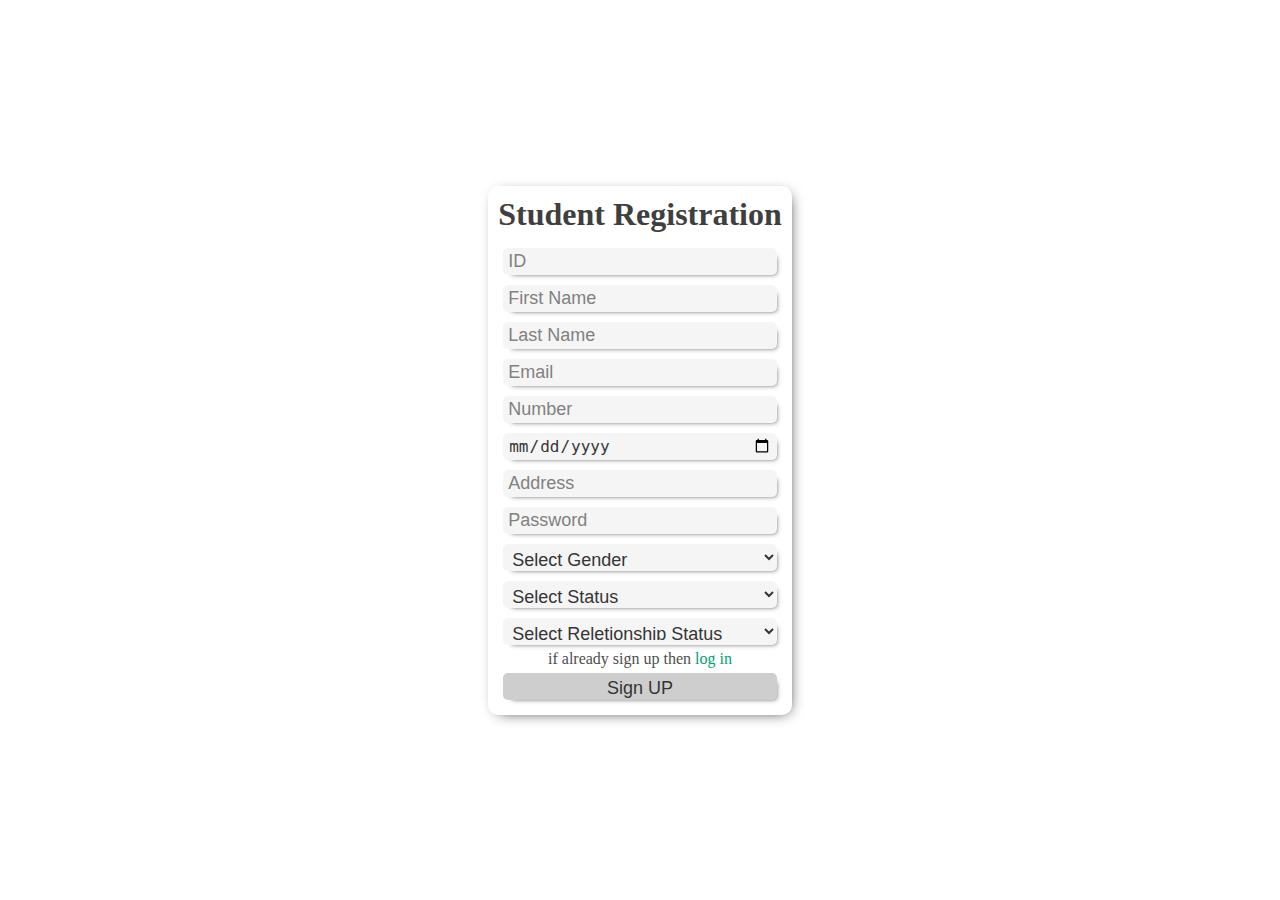
==== psn/index.html @ 7a3ee29f "Add files via upload" ====
<!DOCTYPE html>
<html lang="en">

<head>
    <meta charset="UTF-8">
    <meta http-equiv="X-UA-Compatible" content="IE=edge">
    <meta name="viewport" content="width=device-width, initial-scale=1.0">
    <link rel="stylesheet" href="css/signorlog/style.css">
    <title>Sign Up</title>
</head>

<body>
    <div class="container">
        <div class="box">

            <form action="#" method="post">
                <div class="title">
                    <h1>Student Registration</h1>
                </div>
                <input type="text" name="id" id="id" placeholder="ID" required>
                <input type="text" name="fname" id="fname" placeholder="First Name" required>
                <input type="text" name="lname" id="name" placeholder="Last Name" required>
                <input type="email" name="email" id="email" placeholder="Email" required>
                <input type="number" name="number" id="number" placeholder="Number" required>
                <input type="date" name="birth" id="birth" required>
                <input type="text" name="address" id="address" placeholder="Address" required>
                <input type="password" name="password" id="password" placeholder="Password" required>
                <select name="gender" id="gender" required>
                    <option value="" >Select Gender</option>
                    <option value="male">Male</option>
                    <option value="female">Female</option>
                </select>
                <select name="status" id="status" required>
                    <option value="" >Select Status</option>
                    <option value="Study">Study</option>
                    <option value="job">Job</option>
                </select>
                <select name="rstatus" id="rstatus" required>
                    <option value="" >Select Reletionship Status</option>
                    <option value="married">Married</option>
                    <option value="single">Single</option>
                </select>
                <p>if already sign up then <a href="login.html">log in</a> </p>
                <input type="submit" name="submit" id="submit" value="Sign UP">
            </form>
        </div>
    </div>
</body>

</html>
---- psn/css/signorlog/style.css ----
* {
  margin: 0;
  padding: 0;
  -webkit-box-sizing: border-box;
          box-sizing: border-box;
}

body {
  background: white;
}

.container {
  height: 100vh;
  display: -webkit-box;
  display: -ms-flexbox;
  display: flex;
  -webkit-box-pack: center;
      -ms-flex-pack: center;
          justify-content: center;
  -webkit-box-align: center;
      -ms-flex-align: center;
          align-items: center;
}

form {
  display: -ms-grid;
  display: grid;
  padding: 10px;
  background: white;
  border-radius: 10px;
  -webkit-box-shadow: 3px 3px 15px -7px;
          box-shadow: 3px 3px 15px -7px;
}

form .title {
  margin-bottom: 10px;
  display: -webkit-box;
  display: -ms-flexbox;
  display: flex;
  -webkit-box-pack: center;
      -ms-flex-pack: center;
          justify-content: center;
  -webkit-box-align: center;
      -ms-flex-align: center;
          align-items: center;
}

form .title h1 {
  color: #3f3f3f;
}

input::-webkit-input-placeholder {
  color: #818181;
}

input:-ms-input-placeholder {
  color: #818181;
}

input::-ms-input-placeholder {
  color: #818181;
}

input::placeholder {
  color: #818181;
}

input,
select {
  outline: none;
  font-size: large;
  border-radius: 5px;
  background: whitesmoke;
  -webkit-box-shadow: 4px 4px 5px -5px;
          box-shadow: 4px 4px 5px -5px;
  margin: 5px;
  height: 27px;
  color: #353535;
  padding: 5px;
  border: none;
}

#submit {
  background: #cecece;
}

p {
  text-align: center;
  color: #4e4e4e;
}

p a {
  text-decoration: none;
  color: #00a171;
}
/*# sourceMappingURL=style.css.map */
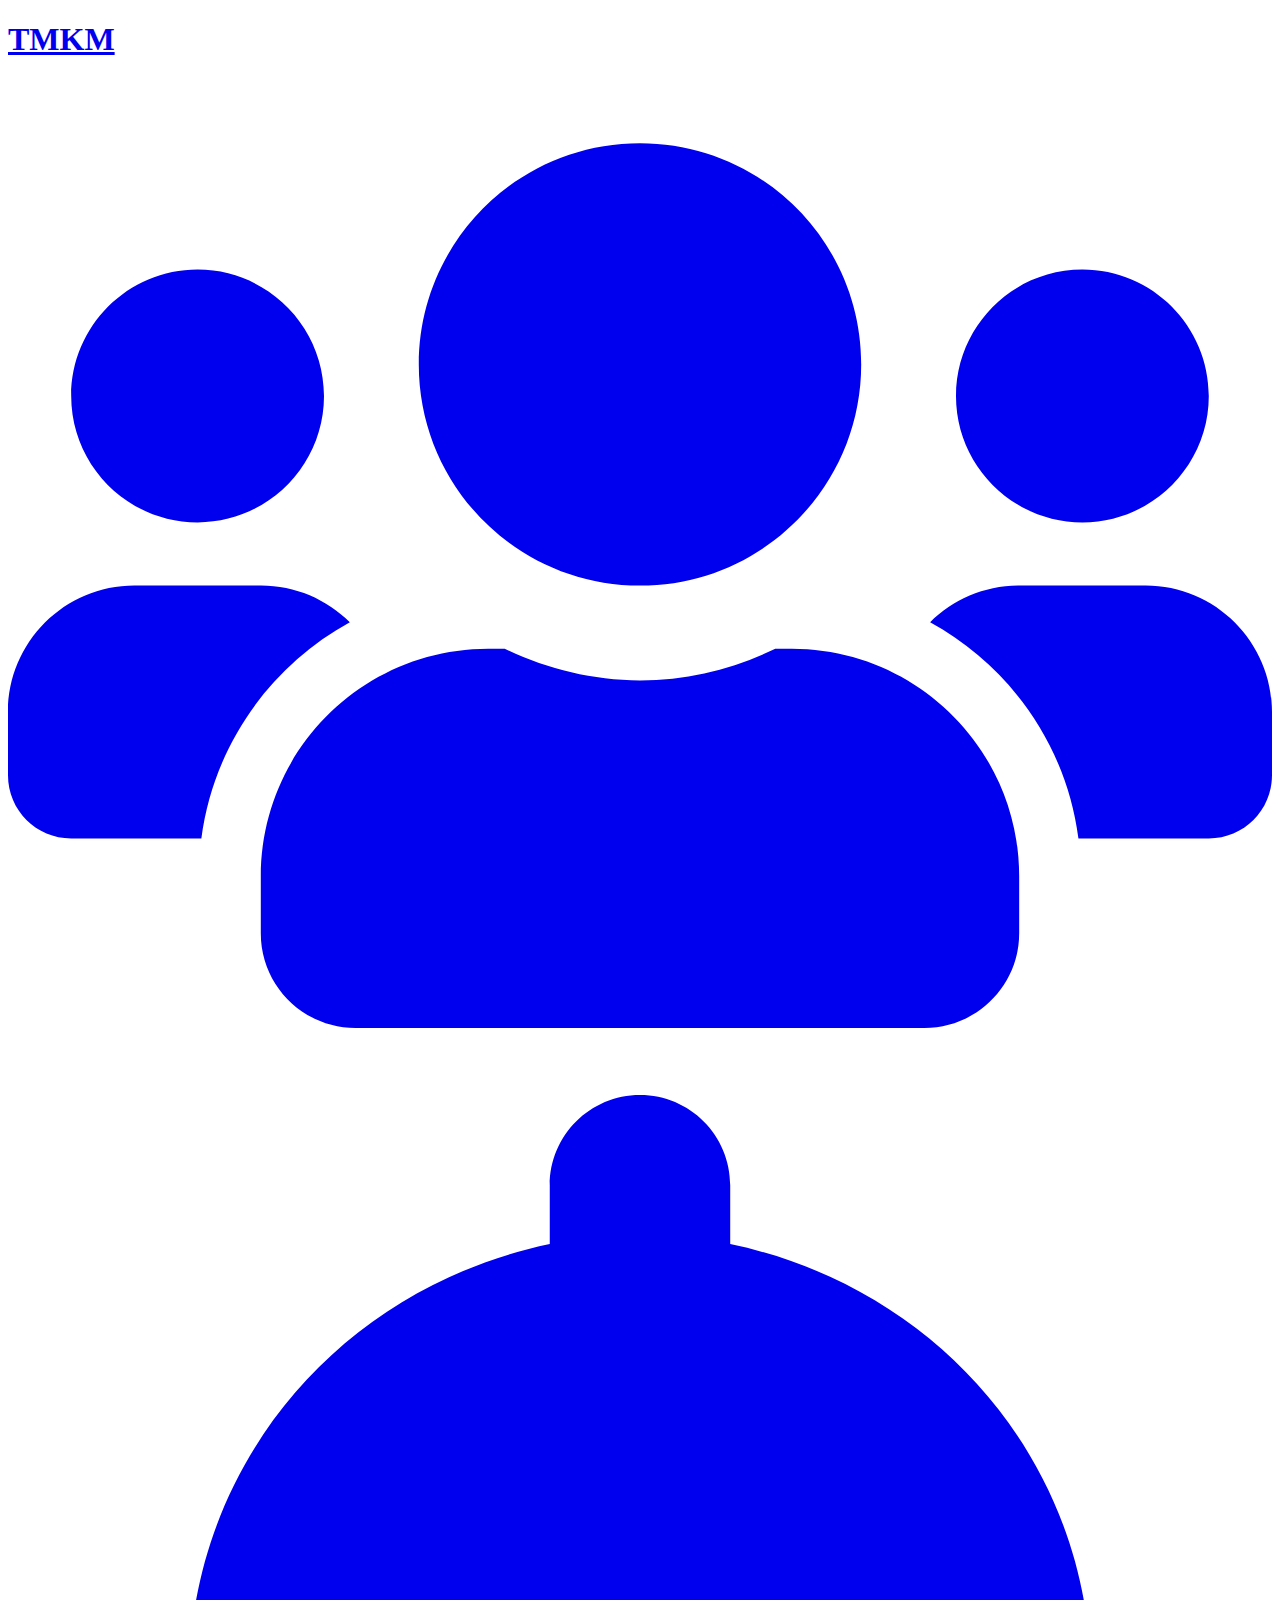
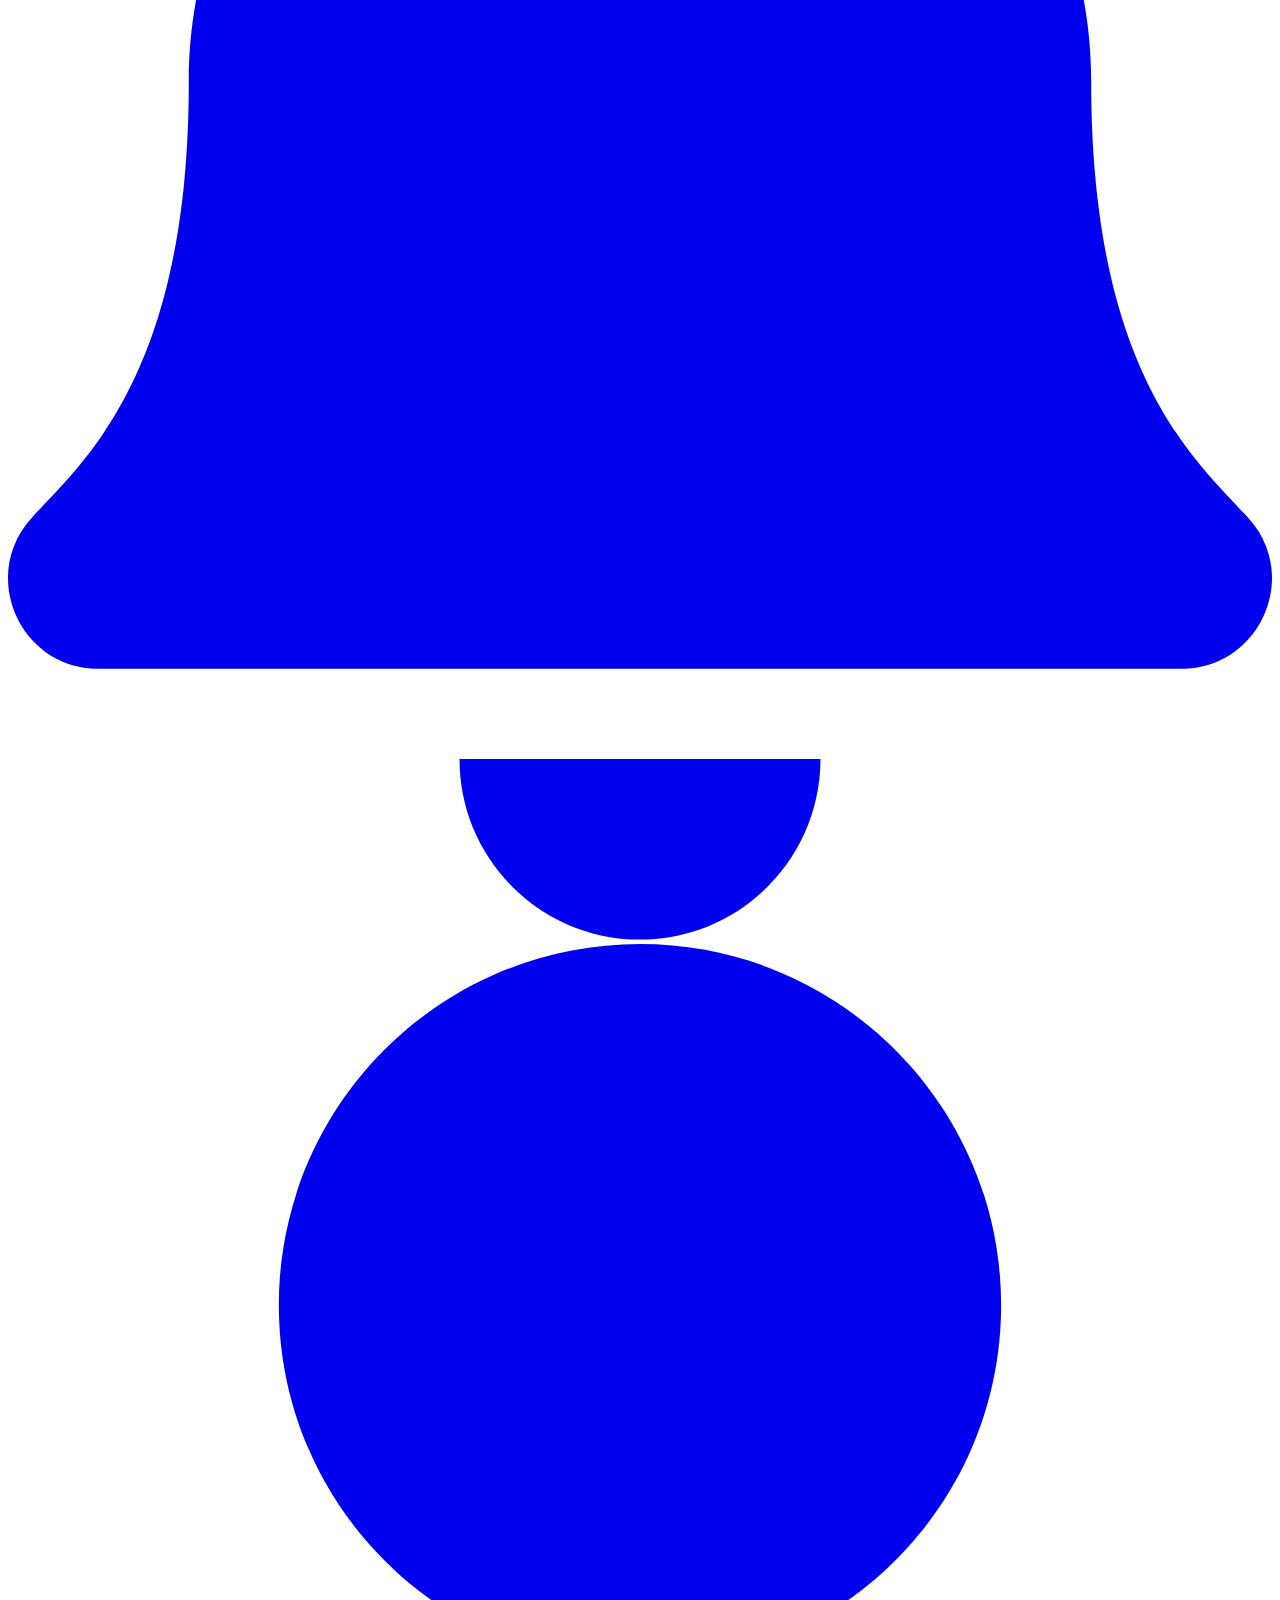
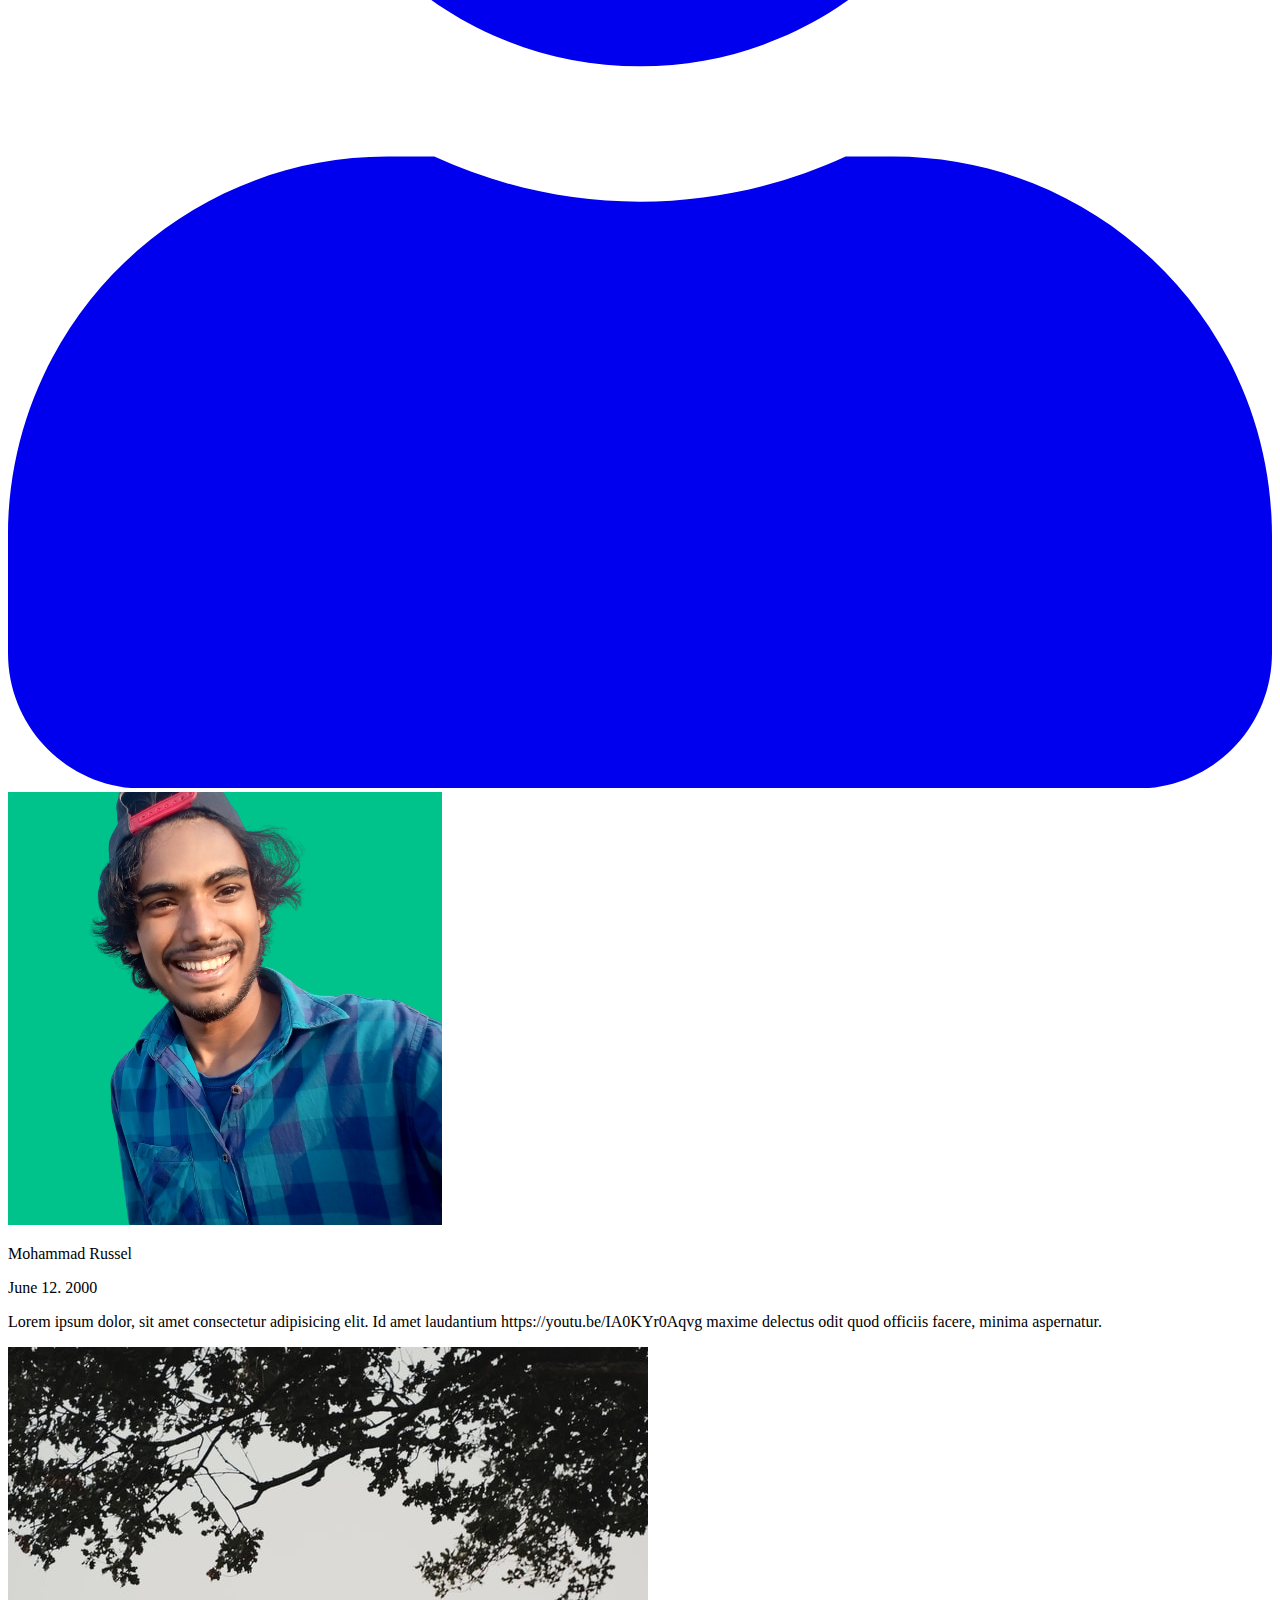
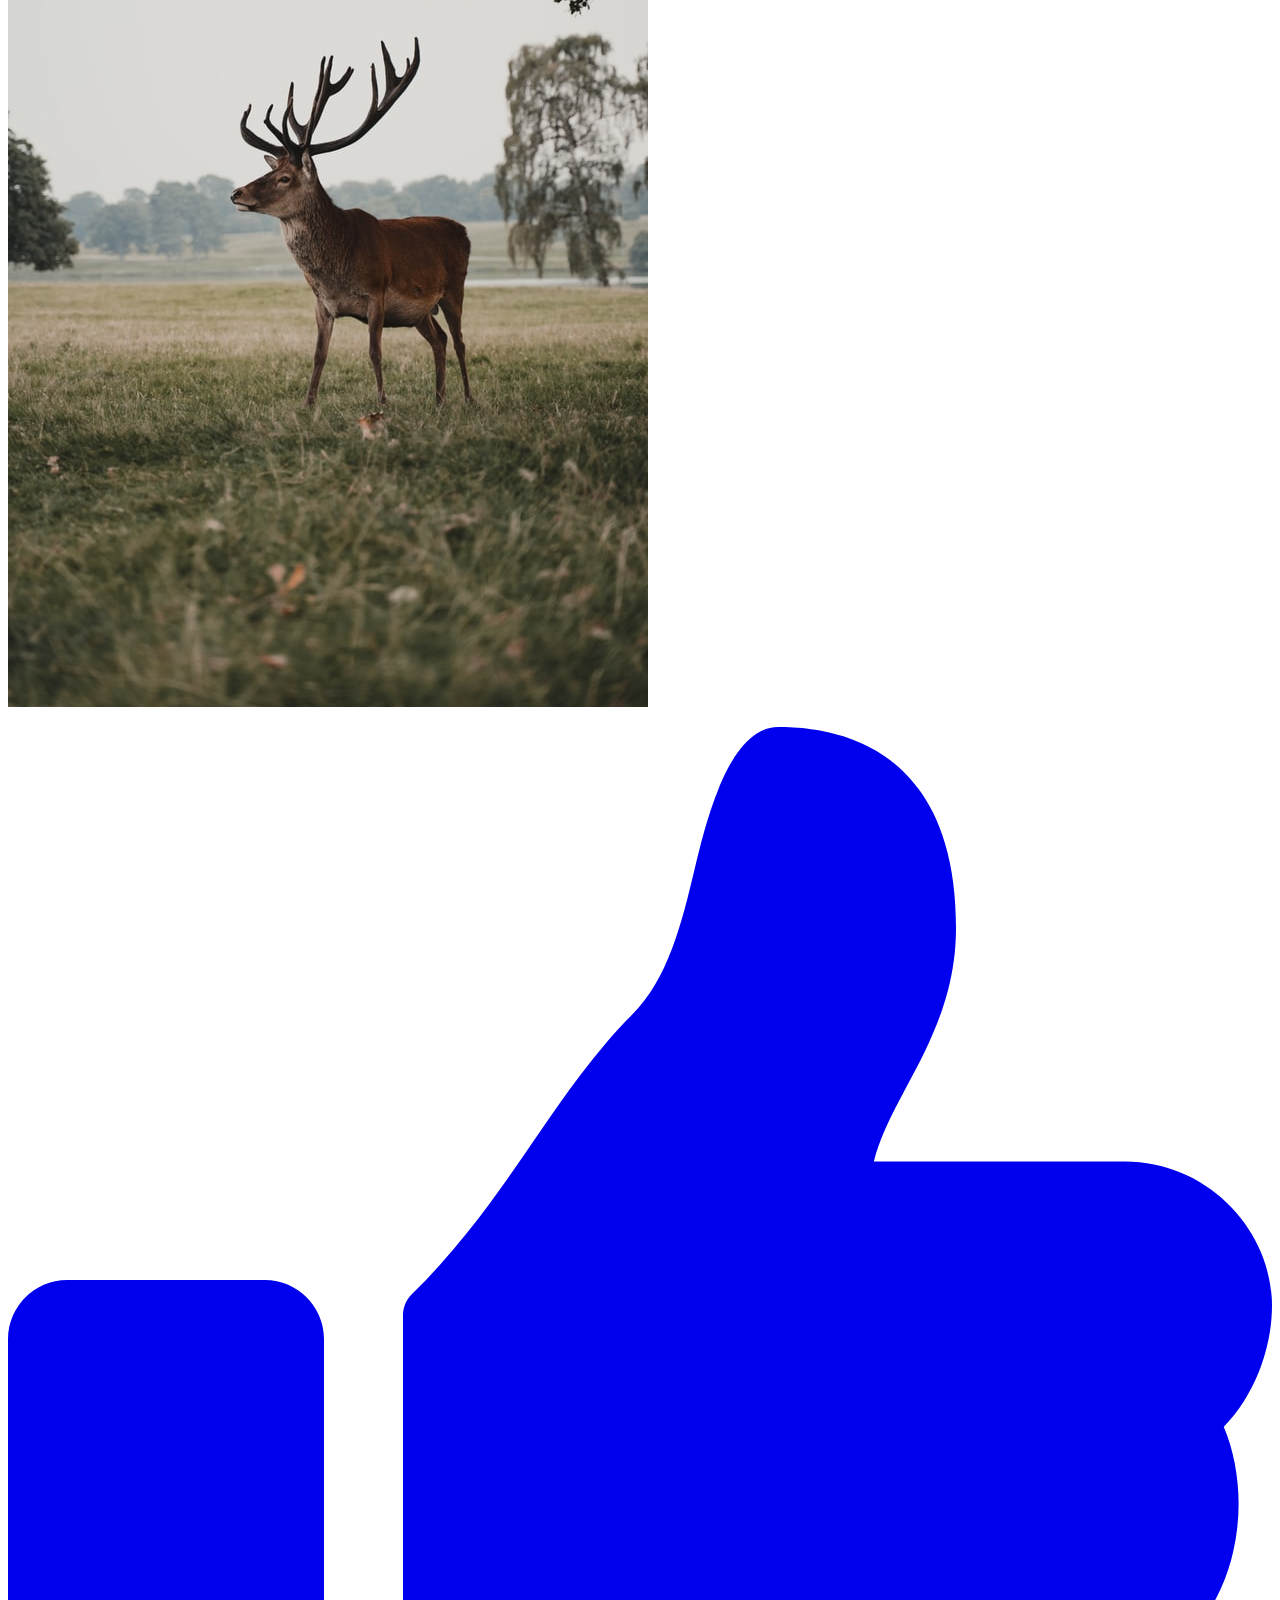
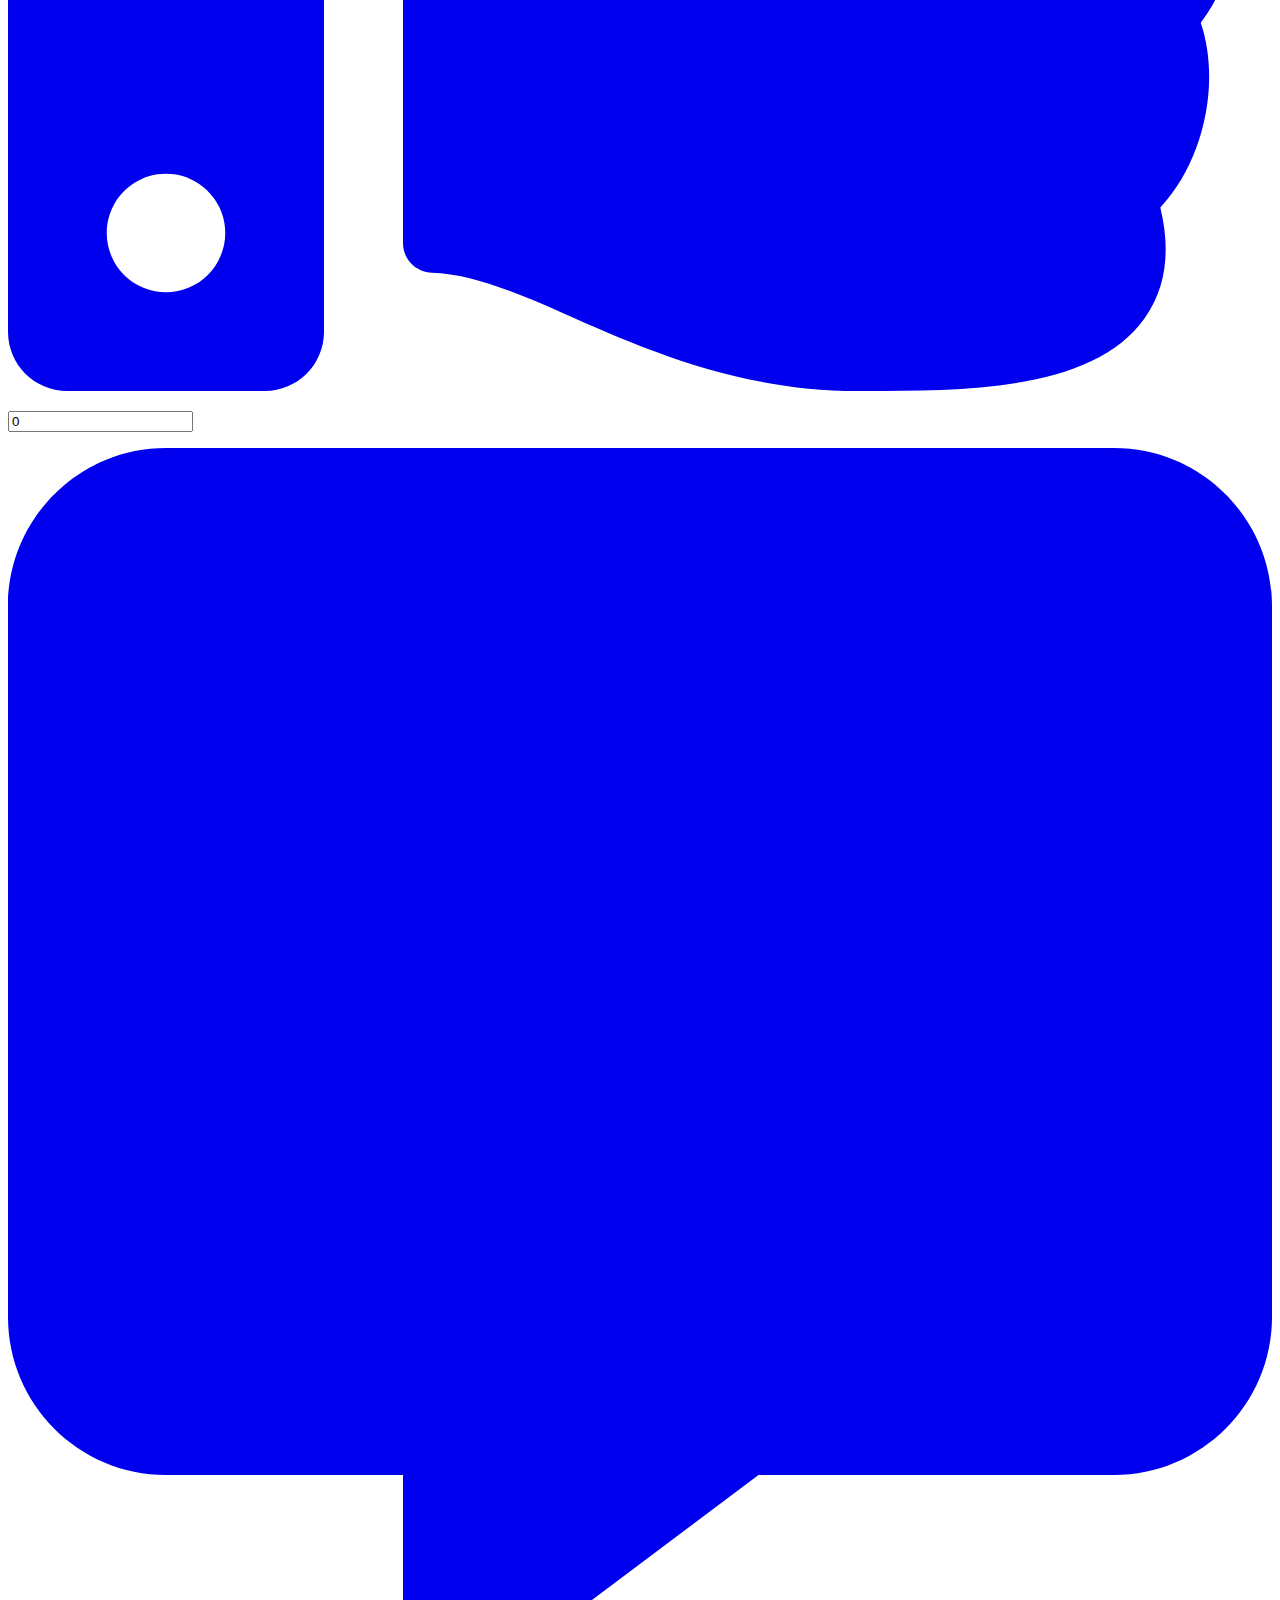
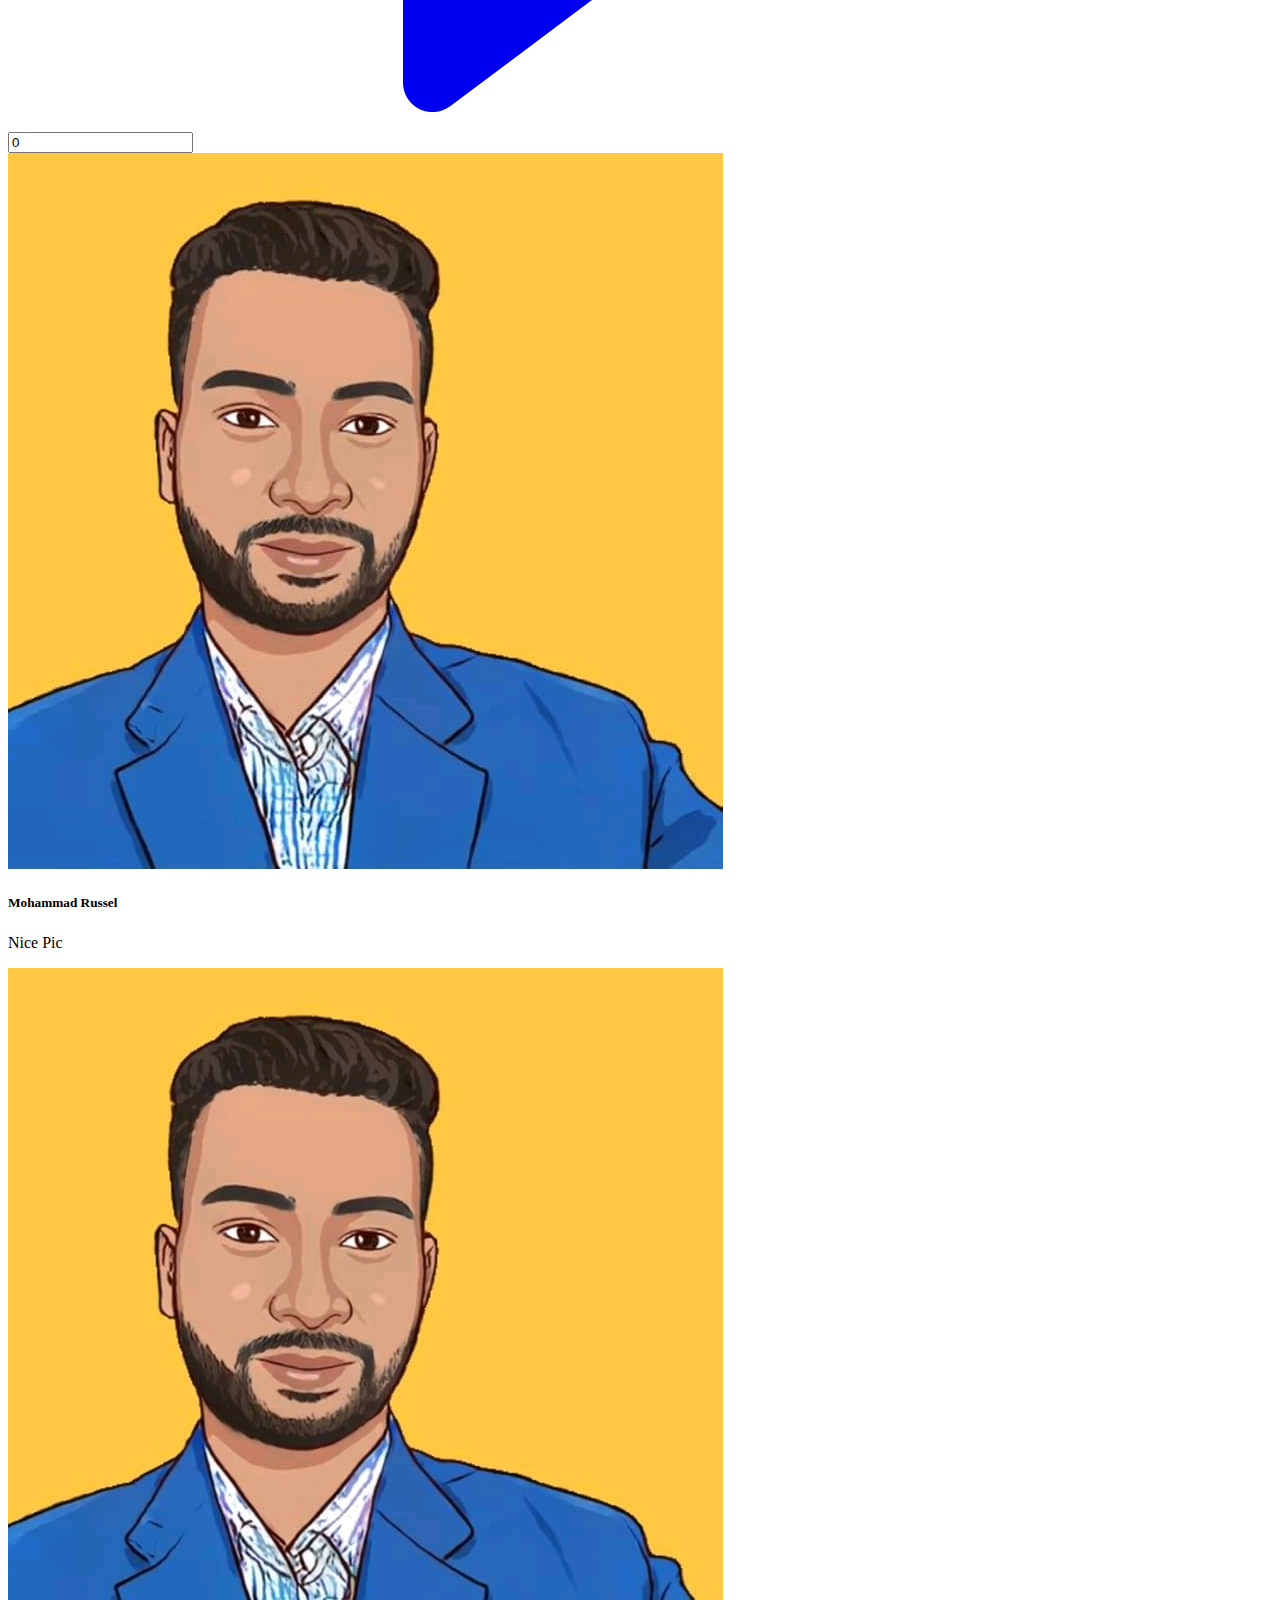
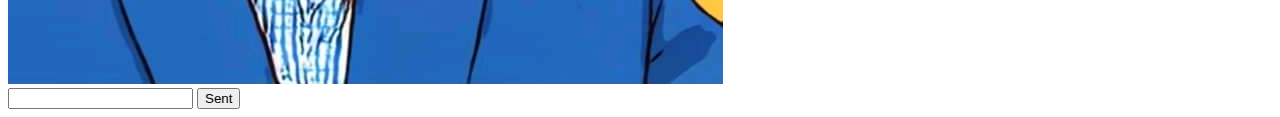
==== commit a5d057eb: "Rename homepage.html to index.html" ====
--- a/psn/index.html
+++ b/psn/index.html
@@ -5,46 +5,153 @@
     <meta charset="UTF-8">
     <meta http-equiv="X-UA-Compatible" content="IE=edge">
     <meta name="viewport" content="width=device-width, initial-scale=1.0">
-    <link rel="stylesheet" href="css/signorlog/style.css">
-    <title>Sign Up</title>
+    <title>Home Page</title>
+    <link rel="stylesheet" href="/css/homepage/style.css">
 </head>
 
 <body>
     <div class="container">
         <div class="box">
+            <header>
+                <div class="logo">
+                    <a href="homepage.html">
+                        <h1>TMKM</h1>
+                    </a>
+                </div>
 
-            <form action="#" method="post">
-                <div class="title">
-                    <h1>Student Registration</h1>
+                <div class="menu">
+                    <a href="people.html"><i>
+                        <svg aria-hidden="true" focusable="false" data-prefix="fas" data-icon="users" class="svg-inline--fa fa-users fa-w-20" role="img" xmlns="http://www.w3.org/2000/svg" viewBox="0 0 640 512"><path fill="currentColor" d="M96 224c35.3 0 64-28.7 64-64s-28.7-64-64-64-64 28.7-64 64 28.7 64 64 64zm448 0c35.3 0 64-28.7 64-64s-28.7-64-64-64-64 28.7-64 64 28.7 64 64 64zm32 32h-64c-17.6 0-33.5 7.1-45.1 18.6 40.3 22.1 68.9 62 75.1 109.4h66c17.7 0 32-14.3 32-32v-32c0-35.3-28.7-64-64-64zm-256 0c61.9 0 112-50.1 112-112S381.9 32 320 32 208 82.1 208 144s50.1 112 112 112zm76.8 32h-8.3c-20.8 10-43.9 16-68.5 16s-47.6-6-68.5-16h-8.3C179.6 288 128 339.6 128 403.2V432c0 26.5 21.5 48 48 48h288c26.5 0 48-21.5 48-48v-28.8c0-63.6-51.6-115.2-115.2-115.2zm-223.7-13.4C161.5 263.1 145.6 256 128 256H64c-35.3 0-64 28.7-64 64v32c0 17.7 14.3 32 32 32h65.9c6.3-47.4 34.9-87.3 75.2-109.4z"></path></svg>
+                    </i></a>
+                    <a href="notify.html"><i>
+                        <svg aria-hidden="true" focusable="false" data-prefix="fas" data-icon="bell" class="svg-inline--fa fa-bell fa-w-14" role="img" xmlns="http://www.w3.org/2000/svg" viewBox="0 0 448 512"><path fill="currentColor" d="M224 512c35.32 0 63.97-28.65 63.97-64H160.03c0 35.35 28.65 64 63.97 64zm215.39-149.71c-19.32-20.76-55.47-51.99-55.47-154.29 0-77.7-54.48-139.9-127.94-155.16V32c0-17.67-14.32-32-31.98-32s-31.98 14.33-31.98 32v20.84C118.56 68.1 64.08 130.3 64.08 208c0 102.3-36.15 133.53-55.47 154.29-6 6.45-8.66 14.16-8.61 21.71.11 16.4 12.98 32 32.1 32h383.8c19.12 0 32-15.6 32.1-32 .05-7.55-2.61-15.27-8.61-21.71z"></path></svg>
+                    </i></a>
+                    <a href="profile.html"><i>
+                        <svg aria-hidden="true" focusable="false" data-prefix="fas" data-icon="user" class="svg-inline--fa fa-user fa-w-14" role="img" xmlns="http://www.w3.org/2000/svg" viewBox="0 0 448 512"><path fill="currentColor" d="M224 256c70.7 0 128-57.3 128-128S294.7 0 224 0 96 57.3 96 128s57.3 128 128 128zm89.6 32h-16.7c-22.2 10.2-46.9 16-72.9 16s-50.6-5.8-72.9-16h-16.7C60.2 288 0 348.2 0 422.4V464c0 26.5 21.5 48 48 48h352c26.5 0 48-21.5 48-48v-41.6c0-74.2-60.2-134.4-134.4-134.4z"></path></svg>
+                    </i></a>
+
                 </div>
-                <input type="text" name="id" id="id" placeholder="ID" required>
-                <input type="text" name="fname" id="fname" placeholder="First Name" required>
-                <input type="text" name="lname" id="name" placeholder="Last Name" required>
-                <input type="email" name="email" id="email" placeholder="Email" required>
-                <input type="number" name="number" id="number" placeholder="Number" required>
-                <input type="date" name="birth" id="birth" required>
-                <input type="text" name="address" id="address" placeholder="Address" required>
-                <input type="password" name="password" id="password" placeholder="Password" required>
-                <select name="gender" id="gender" required>
-                    <option value="" >Select Gender</option>
-                    <option value="male">Male</option>
-                    <option value="female">Female</option>
-                </select>
-                <select name="status" id="status" required>
-                    <option value="" >Select Status</option>
-                    <option value="Study">Study</option>
-                    <option value="job">Job</option>
-                </select>
-                <select name="rstatus" id="rstatus" required>
-                    <option value="" >Select Reletionship Status</option>
-                    <option value="married">Married</option>
-                    <option value="single">Single</option>
-                </select>
-                <p>if already sign up then <a href="login.html">log in</a> </p>
-                <input type="submit" name="submit" id="submit" value="Sign UP">
-            </form>
+            </header>
+
+            <main>
+                <div class="box">
+
+                    <div class="postroom">
+                        <div class="postbox">
+                            <div class="head">
+                                <div class="info">
+                                    <div class="userinfo">
+                                        <img src="rasel.png" alt="">
+                                        <div class="date">
+                                            <p>Mohammad Russel</p>
+                                            <span class="month">June</span>
+                                            <span class="day">12.</span>
+                                            <span class="year">2000</span>
+                                        </div>
+                                    </div>
+                                </div>
+                            </div>
+                            <div class="article">
+                                <p>Lorem ipsum dolor, sit amet consectetur adipisicing elit. Id amet laudantium https://youtu.be/IA0KYr0Aqvg maxime delectus odit quod officiis facere, minima aspernatur.</p>
+                            </div>
+                            <div class="img">
+                                <div class="imgbox">
+                                    <img src="post2.jpg" alt="">
+                                </div>
+                            </div>
+                            <div class="reactbox">
+                                <a href="#">
+                                    <div id="likeclick" class="react like">
+                                        <p id="mainlike">
+                                            <svg aria-hidden="true" focusable="false" data-prefix="fas" data-icon="thumbs-up" class="svg-inline--fa fa-thumbs-up fa-w-16" role="img" xmlns="http://www.w3.org/2000/svg" viewBox="0 0 512 512"><path fill="currentColor" d="M104 224H24c-13.255 0-24 10.745-24 24v240c0 13.255 10.745 24 24 24h80c13.255 0 24-10.745 24-24V248c0-13.255-10.745-24-24-24zM64 472c-13.255 0-24-10.745-24-24s10.745-24 24-24 24 10.745 24 24-10.745 24-24 24zM384 81.452c0 42.416-25.97 66.208-33.277 94.548h101.723c33.397 0 59.397 27.746 59.553 58.098.084 17.938-7.546 37.249-19.439 49.197l-.11.11c9.836 23.337 8.237 56.037-9.308 79.469 8.681 25.895-.069 57.704-16.382 74.757 4.298 17.598 2.244 32.575-6.148 44.632C440.202 511.587 389.616 512 346.839 512l-2.845-.001c-48.287-.017-87.806-17.598-119.56-31.725-15.957-7.099-36.821-15.887-52.651-16.178-6.54-.12-11.783-5.457-11.783-11.998v-213.77c0-3.2 1.282-6.271 3.558-8.521 39.614-39.144 56.648-80.587 89.117-113.111 14.804-14.832 20.188-37.236 25.393-58.902C282.515 39.293 291.817 0 312 0c24 0 72 8 72 81.452z"></path></svg>
+                                        </p>
+                                        <input type="number" name="like" id="like" value="0">
+                                    </div>
+                                </a>
+                                <a href="#">
+                                    <div onclick="comclk()" id="comment" class="react comment">
+                                        <p class="maincomment">
+                                            <svg aria-hidden="true" focusable="false" data-prefix="fas" data-icon="comment-alt" class="svg-inline--fa fa-comment-alt fa-w-16" role="img" xmlns="http://www.w3.org/2000/svg" viewBox="0 0 512 512"><path fill="currentColor" d="M448 0H64C28.7 0 0 28.7 0 64v288c0 35.3 28.7 64 64 64h96v84c0 9.8 11.2 15.5 19.1 9.7L304 416h144c35.3 0 64-28.7 64-64V64c0-35.3-28.7-64-64-64z"></path></svg>
+                                        </p>
+
+                                        <input type="number" name="comment" id="comment" value="0">
+                                    </div>
+                                </a>
+
+                            </div>
+                            <div class="commentbox" id="combox">
+
+                                <div class="commenter">
+                                    <img src="shofiq.jpg" alt="">
+                                    <div class="reply">
+                                        <h5>Mohammad Russel</h5>
+                                        <p>Nice Pic</p>
+                                    </div>
+                                </div>
+
+                                <div class="input">
+                                    <img src="shofiq.jpg" alt="">
+                                    <form action="" method="post">
+                                        <input type="text" name="comment" id="comment">
+                                        <input type="submit" value="Sent" id="submit">
+                                    </form>
+                                </div>
+
+                            </div>
+                        </div>
+
+                    </div>
+
+            </main>
+
+            </div>
         </div>
-    </div>
 </body>
+<script>
+    let like = document.querySelector("#likeclick");
+    let count = document.querySelector("#like");
+    let comment = document.querySelector("#submit");
+    let cocount = document.querySelector("#comment");
 
-</html>+
+    like.addEventListener('click', () => {
+        count.value = parseInt(count.value) + 1;
+    });
+
+    comment.addEventListener('click', () => {
+        cocount.value = parseInt(cocount.value) + 1;
+
+    });
+
+    function comclk() {
+        var x = document.getElementById("combox");
+        if (x.style.display === "block") {
+            x.style.display = "none";
+        } else {
+            x.style.display = "block";
+        }
+    }
+
+    function clk() {
+        document.getElementById("inputpost").style.display = "block";
+    }
+
+    document.getElementById("exit").onclick = ot;
+
+    function ot() {
+        document.getElementById("inputpost").style.display = "none";
+    }
+
+    function getImagePreview(event) {
+
+        var image = URL.createObjectURL(event.target.files[0]);
+        var imagediv = document.getElementById('preview');
+        var newimg = document.createElement('img');
+        imagediv.innerHTML = '';
+        newimg.src = image;
+        newimg.width = "100";
+        imagediv.appendChild(newimg);
+    }
+</script>
+
+</html>
